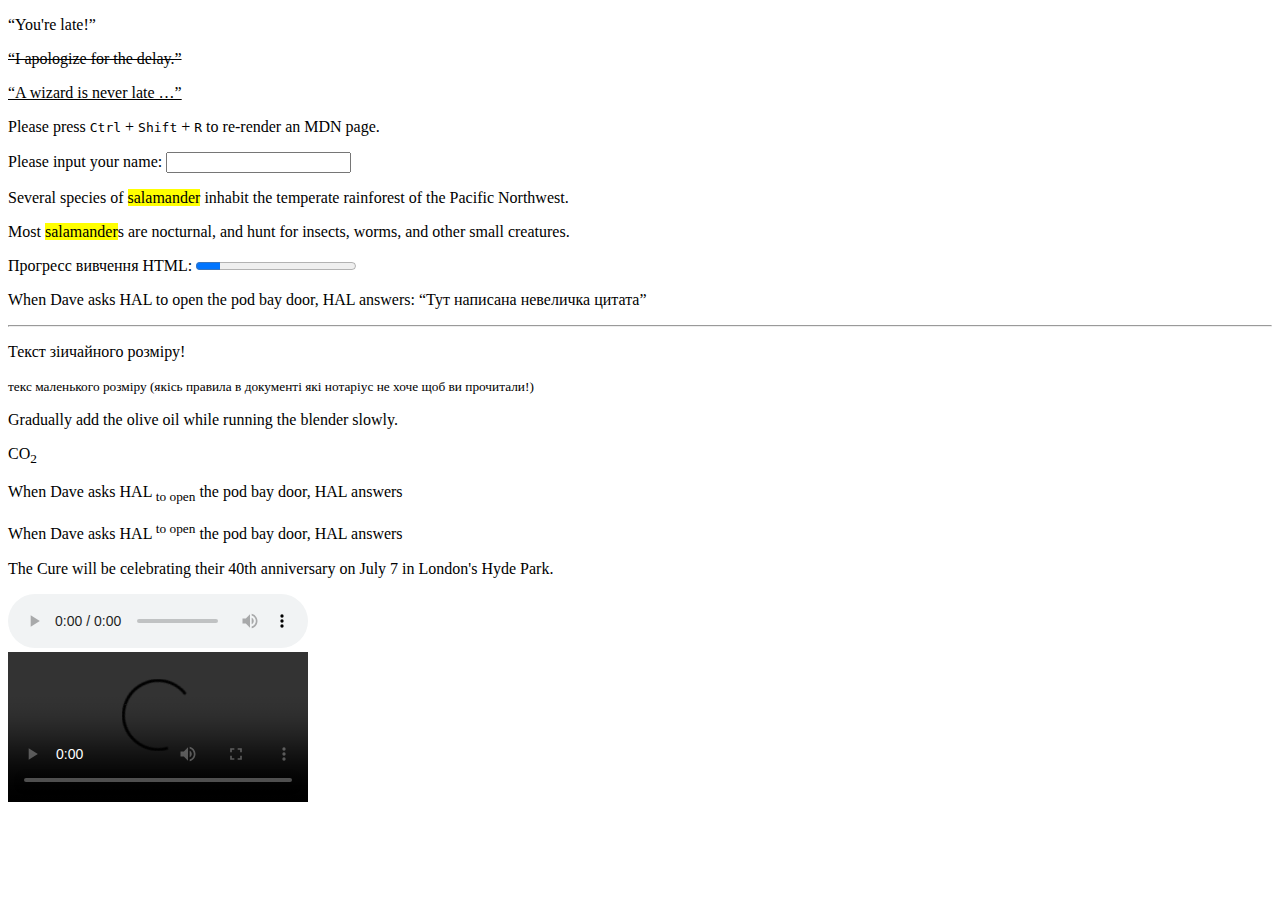
==== index.html @ 24e1d516 "Initial commit" ====
<!doctype html>
<html lang="en">
<head>
  <meta charset="UTF-8">
  <meta name="viewport"
        content="width=device-width, user-scalable=no, initial-scale=1.0, maximum-scale=1.0, minimum-scale=1.0">
  <meta http-equiv="X-UA-Compatible" content="ie=edge">
  <title>Document</title>
  <script src="./js/prototype.js"></script>
</head>
<body>
  <p>“You're late!”</p>
  <del>
    <p>“I apologize for the delay.”</p>
  </del>
  <ins>
    <p>“A wizard is never late …”</p>
  </ins>
  <div>
    <p>Please press <kbd>Ctrl</kbd> + <kbd>Shift</kbd> + <kbd>R</kbd> to re-render an MDN page.</p>
  </div>
  <div>
    <label for="nameId">Please input your name:</label>
    <input type="text" name="userName" id="nameId">
  </div>
  <div>
    <p>Several species of <mark>salamander</mark> inhabit the temperate rainforest of the Pacific Northwest.</p>
    <p>Most <mark>salamander</mark>s are nocturnal, and hunt for insects, worms, and other small creatures.</p>
  </div>
  <div>
    <label for="learnHTMLProgress">Прогресс вивчення HTML:</label>
    <progress id="learnHTMLProgress" max="1000" value="150"></progress>
  </div>
  <div>
    <p>When Dave asks HAL to open the pod bay door, HAL answers: <q>Тут написана невеличка цитата</q></p>
  </div>
  <hr>
  <div>
    <p>
      Текст зіичайного розміру!
    </p>
    <p>
      <small>текс маленького розміру (якісь правила в документі які нотаріус не хоче щоб ви прочитали!)</small>
    </p>
  </div>
  <div>
    <p>Gradually add the <span>olive oil</span> while running the blender slowly.</p>
  </div>
  <div>
    <p>
      CO<sub>2</sub>
    </p>
    <p>
      When Dave asks HAL <sub>to open</sub> the pod bay door, HAL answers
    </p>
    <p>
      When Dave asks HAL <sup>to open</sup> the pod bay door, HAL answers
    </p>
  </div>
  <div>
    <p>The Cure will be celebrating their 40th anniversary on <time>July 7</time> in London's Hyde Park.</p>
  </div>
  <div>
    <audio controls src="./files/music.mp3"></audio>
  </div>
  <div>
    <video controls src="./files/video.mp4"></video>
  </div>
</body>
</html>
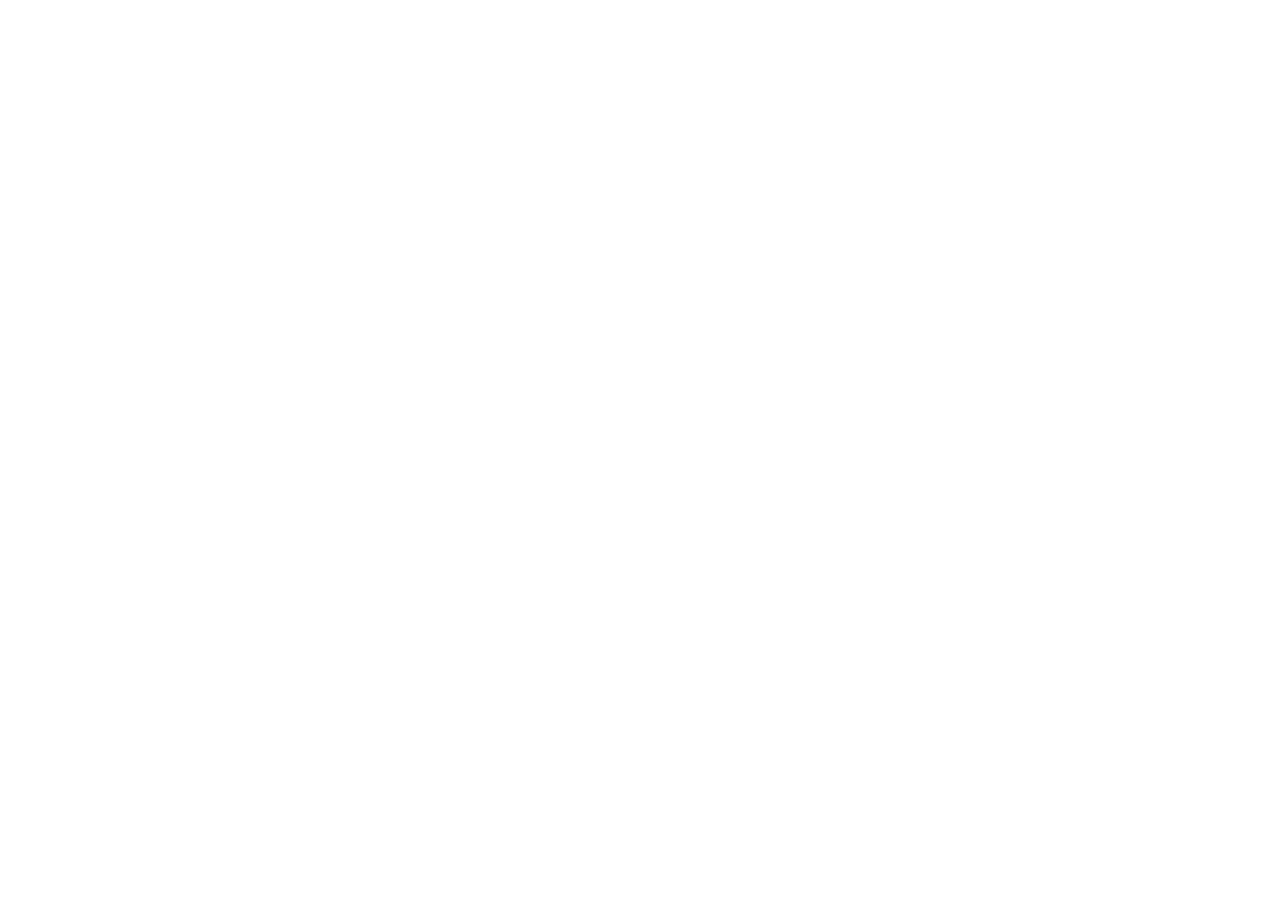
==== commit cb9de343: "Added arrow function description" ====
--- a/index.html
+++ b/index.html
@@ -9,62 +9,12 @@
   <script src="./js/prototype.js"></script>
 </head>
 <body>
-  <p>“You're late!”</p>
-  <del>
-    <p>“I apologize for the delay.”</p>
-  </del>
-  <ins>
-    <p>“A wizard is never late …”</p>
-  </ins>
-  <div>
-    <p>Please press <kbd>Ctrl</kbd> + <kbd>Shift</kbd> + <kbd>R</kbd> to re-render an MDN page.</p>
-  </div>
-  <div>
-    <label for="nameId">Please input your name:</label>
-    <input type="text" name="userName" id="nameId">
-  </div>
-  <div>
-    <p>Several species of <mark>salamander</mark> inhabit the temperate rainforest of the Pacific Northwest.</p>
-    <p>Most <mark>salamander</mark>s are nocturnal, and hunt for insects, worms, and other small creatures.</p>
-  </div>
-  <div>
-    <label for="learnHTMLProgress">Прогресс вивчення HTML:</label>
-    <progress id="learnHTMLProgress" max="1000" value="150"></progress>
-  </div>
-  <div>
-    <p>When Dave asks HAL to open the pod bay door, HAL answers: <q>Тут написана невеличка цитата</q></p>
-  </div>
-  <hr>
-  <div>
-    <p>
-      Текст зіичайного розміру!
-    </p>
-    <p>
-      <small>текс маленького розміру (якісь правила в документі які нотаріус не хоче щоб ви прочитали!)</small>
-    </p>
-  </div>
-  <div>
-    <p>Gradually add the <span>olive oil</span> while running the blender slowly.</p>
-  </div>
-  <div>
-    <p>
-      CO<sub>2</sub>
-    </p>
-    <p>
-      When Dave asks HAL <sub>to open</sub> the pod bay door, HAL answers
-    </p>
-    <p>
-      When Dave asks HAL <sup>to open</sup> the pod bay door, HAL answers
-    </p>
-  </div>
-  <div>
-    <p>The Cure will be celebrating their 40th anniversary on <time>July 7</time> in London's Hyde Park.</p>
-  </div>
-  <div>
-    <audio controls src="./files/music.mp3"></audio>
-  </div>
-  <div>
-    <video controls src="./files/video.mp4"></video>
-  </div>
+<script>
+  window.addEventListener('beforeunload', function (e) {
+    console.log('end')
+    e.preventDefault();
+    e.returnValue = '';
+  });
+</script>
 </body>
 </html>